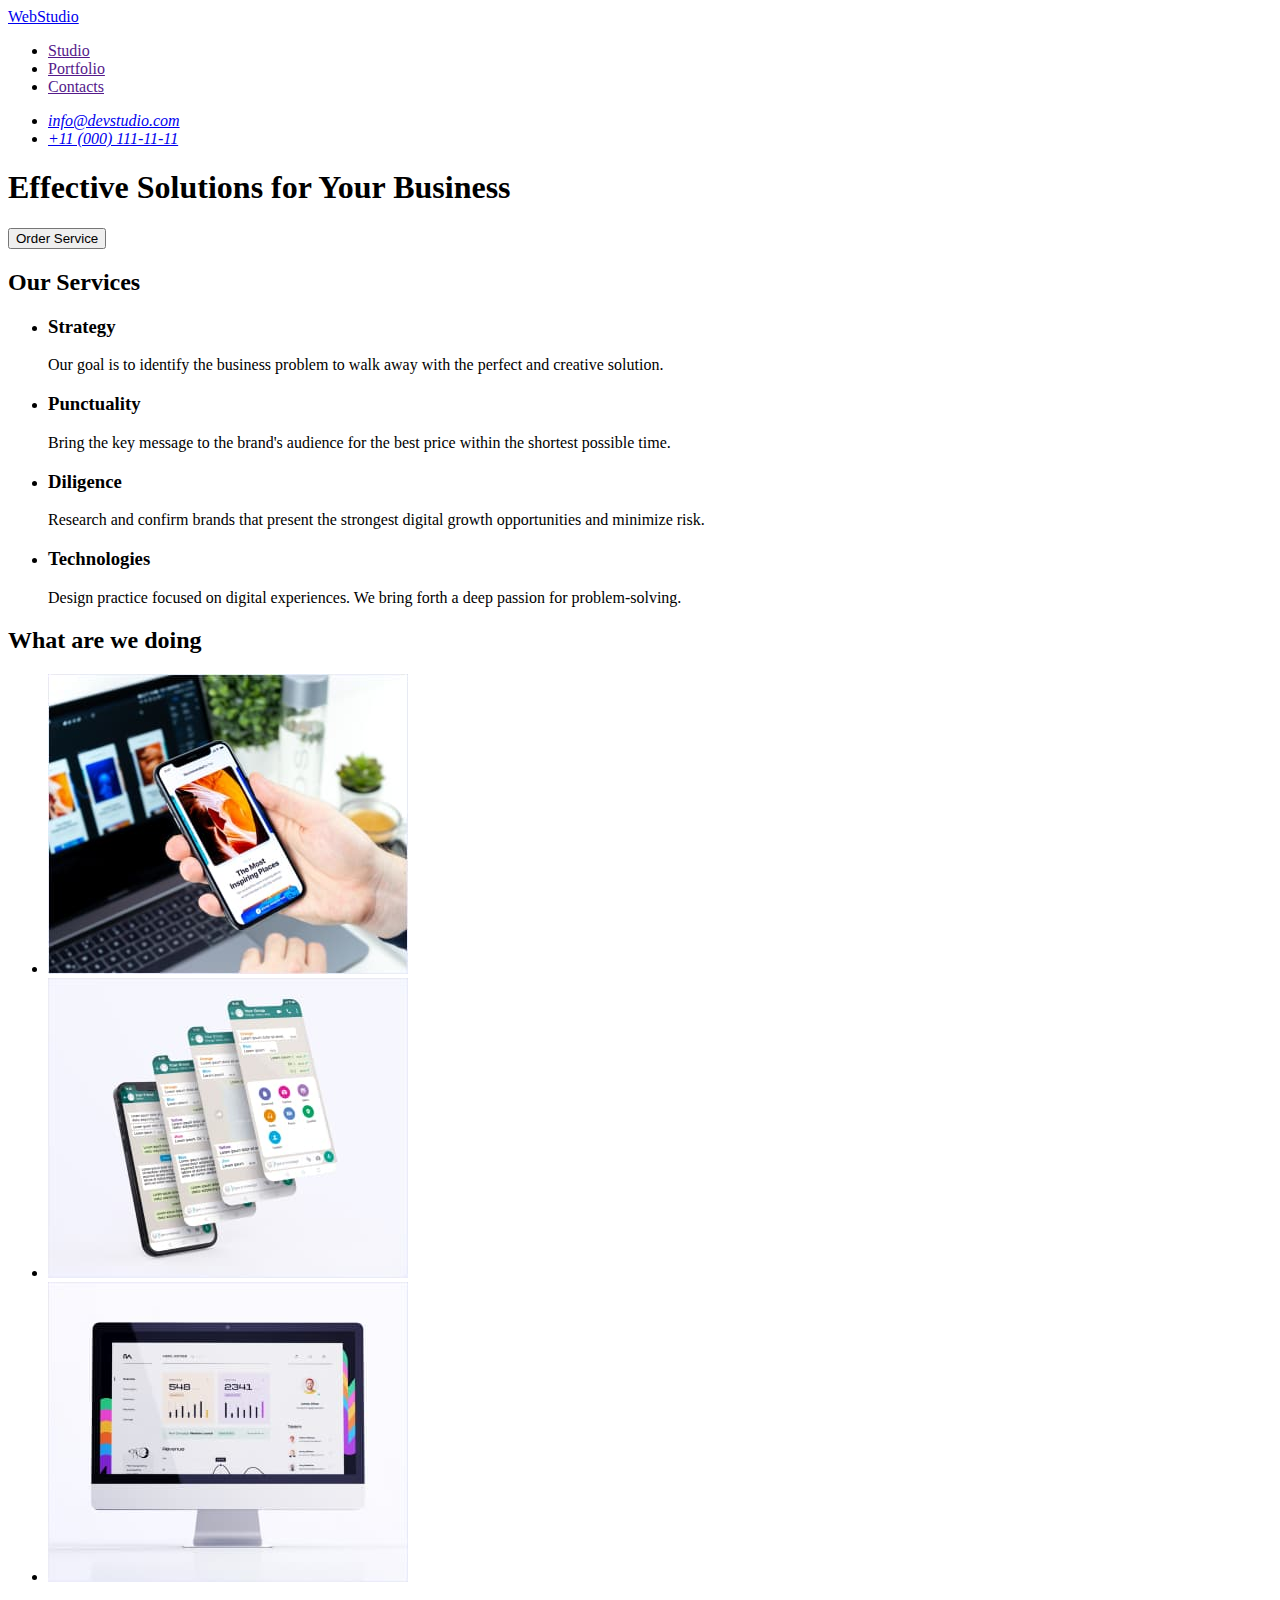
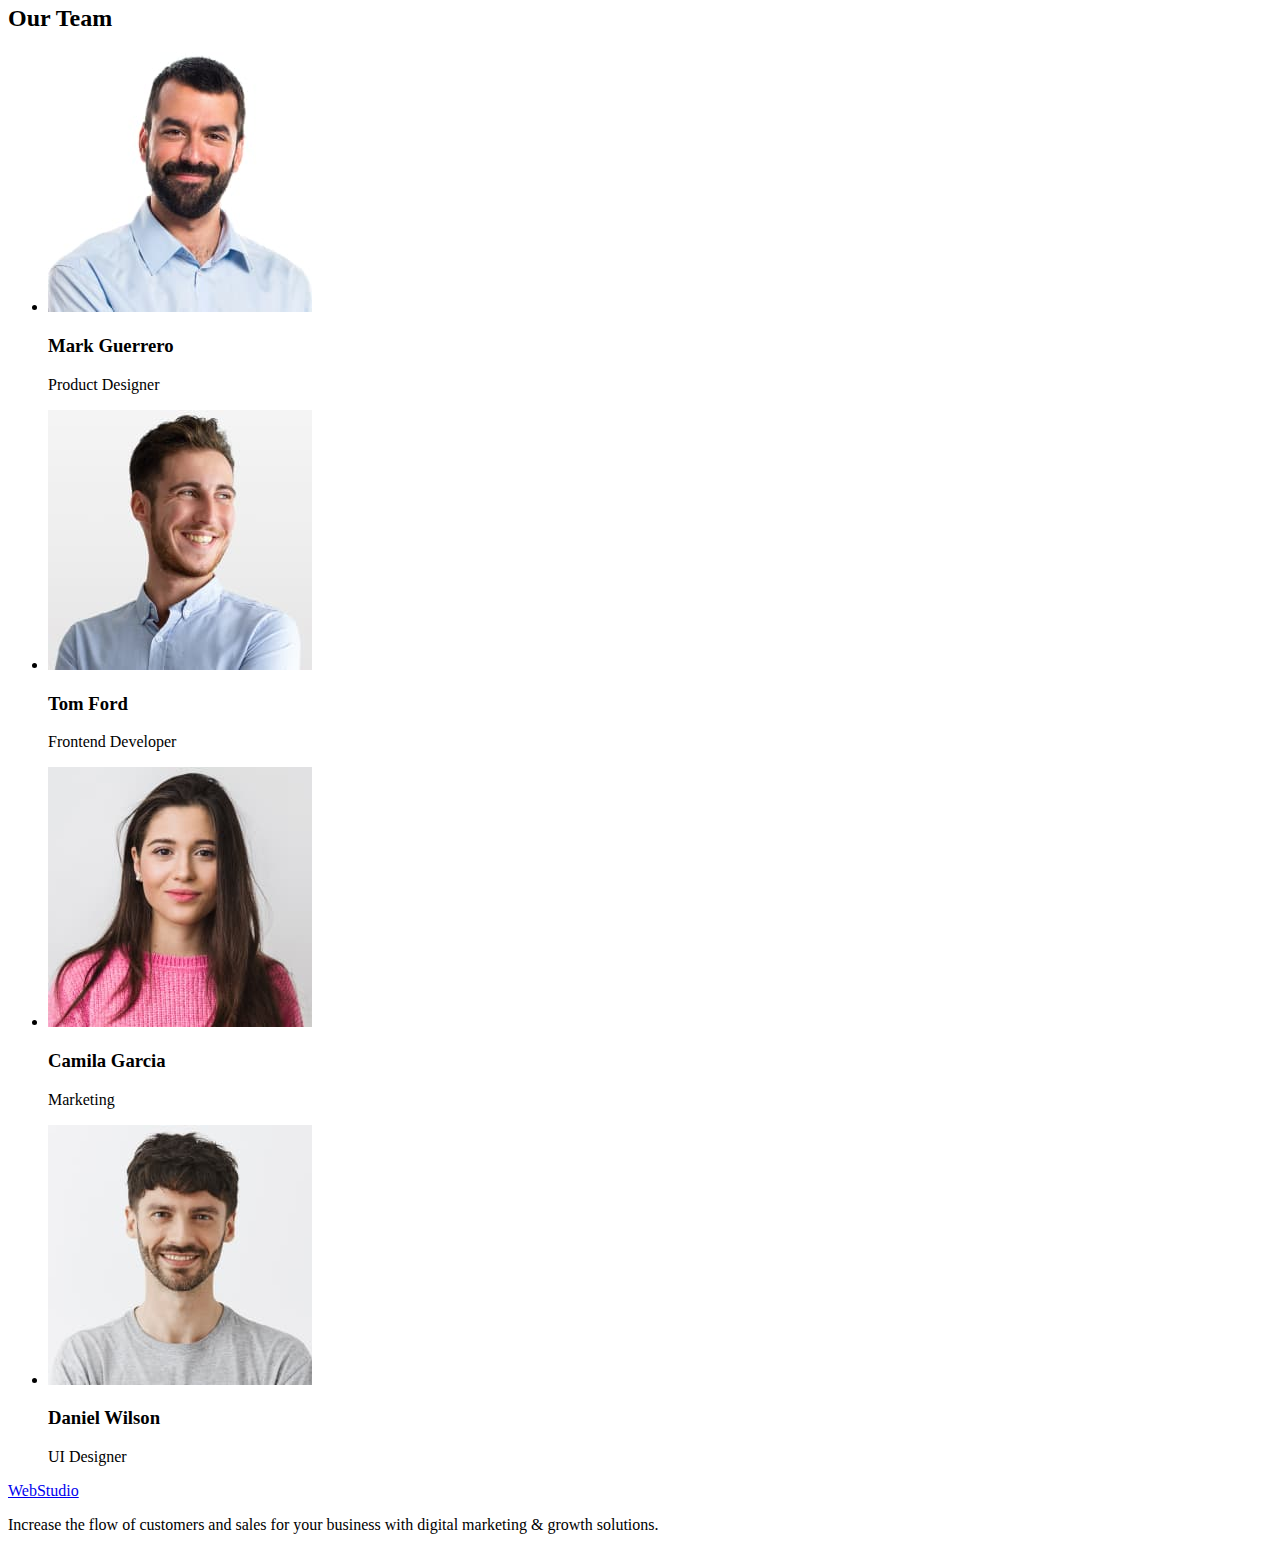
==== index.html @ f061bedb "Initial commit" ====
<!DOCTYPE html>
<html lang="en">
  <head>
    <meta charset="UTF-8" />
    <meta http-equiv="X-UA-Compatible" content="IE=edge" />
    <meta name="viewport" content="width=device-width, initial-scale=1.0" />
    <title>Document</title>
  </head>
  <body>
    <!--Header-->
    <header>
      <nav>
        <a href="./index.html">WebStudio</a>
        <ul>
          <li>
            <a href="">Studio</a>
          </li>
          <li>
            <a href="">Portfolio</a>
          </li>
          <li>
            <a href="">Contacts</a>
          </li>
        </ul>
      </nav>
      <address>
        <ul>
          <li>
            <a href="mailto:info@devstudio.com">info@devstudio.com</a>
          </li>
          <li>
            <a href="tel:+110001111111">+11 (000) 111-11-11</a>
          </li>
        </ul>
      </address>
    </header>
    <main>
      <!--Hero-section-->
      <section>
        <h1>Effective Solutions for Your Business</h1>
        <button type="button">Order Service</button>
      </section>
      <!--Feature-->
      <section>
        <h2>Our Services</h2>
        <ul>
          <li>
            <h3>Strategy</h3>
            <p>
              Our goal is to identify the business problem to walk away with the
              perfect and creative solution.
            </p>
          </li>
          <li>
            <h3>Punctuality</h3>
            <p>
              Bring the key message to the brand's audience for the best price
              within the shortest possible time.
            </p>
          </li>
          <li>
            <h3>Diligence</h3>
            <p>
              Research and confirm brands that present the strongest digital
              growth opportunities and minimize risk.
            </p>
          </li>
          <li>
            <h3>Technologies</h3>
            <p>
              Design practice focused on digital experiences. We bring forth a
              deep passion for problem-solving.
            </p>
          </li>
        </ul>
      </section>
      <!--What are we doing-->
      <section>
        <h2>What are we doing</h2>
        <ul>
          <li>
            <img
              src="./images/rectangle71.jpg"
              alt="Analysis of website visitors"
              width="360"
            />
          </li>
          <li>
            <img
              src="./images/rectangle71-1.jpg"
              alt="Creating an application on a smartphone"
              width="360"
            />
          </li>
          <li>
            <img
              src="./images/rectangle71-2.jpg"
              alt="Synchronization of device"
              width="360"
            />
          </li>
        </ul>
      </section>
      <!--Our team-->
      <section>
        <h2>Our Team</h2>
        <ul>
          <li>
            <img
              src="./images/img-3.jpg"
              alt="img Mark Guerrero "
              width="264"
            />
            <h3>Mark Guerrero</h3>
            <p>Product Designer</p>
          </li>

          <li>
            <img src="./images/img-2.jpg" alt="photo Tom Ford" width="264" />
            <h3>Tom Ford</h3>
            <p>Frontend Developer</p>
          </li>

          <li>
            <img
              src="./images/img-1.jpg"
              alt="photo Camila Garcia "
              width="264"
            />
            <h3>Camila Garcia</h3>
            <p>Marketing</p>
          </li>

          <li>
            <img src="./images/img.jpg" alt="photo Daniel Wilson" width="264" />
            <h3>Daniel Wilson</h3>
            <p>UI Designer</p>
          </li>
        </ul>
      </section>
    </main>
    <!--Footer-->
    <footer>
      <a href="./index.html">WebStudio</a>
      <p>
        Increase the flow of customers and sales for your business with digital
        marketing & growth solutions.
      </p>
    </footer>
  </body>
</html>
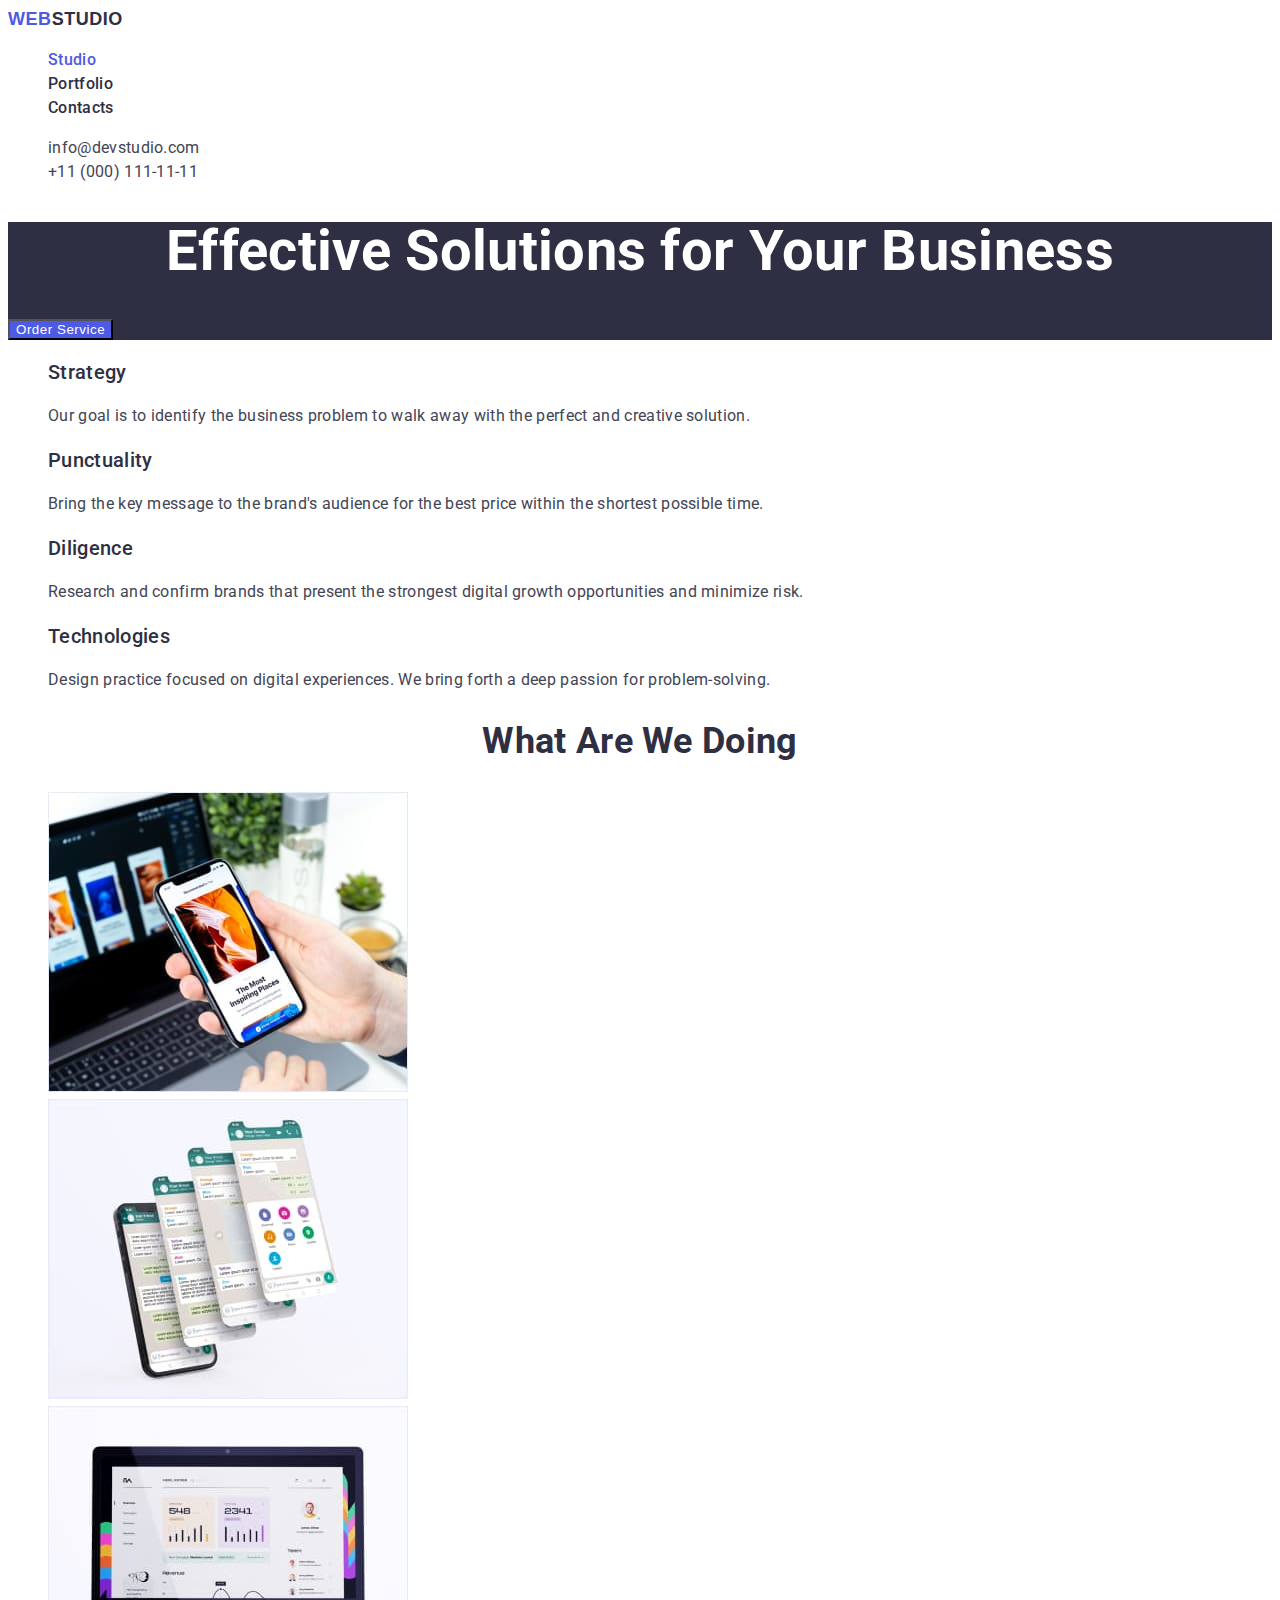
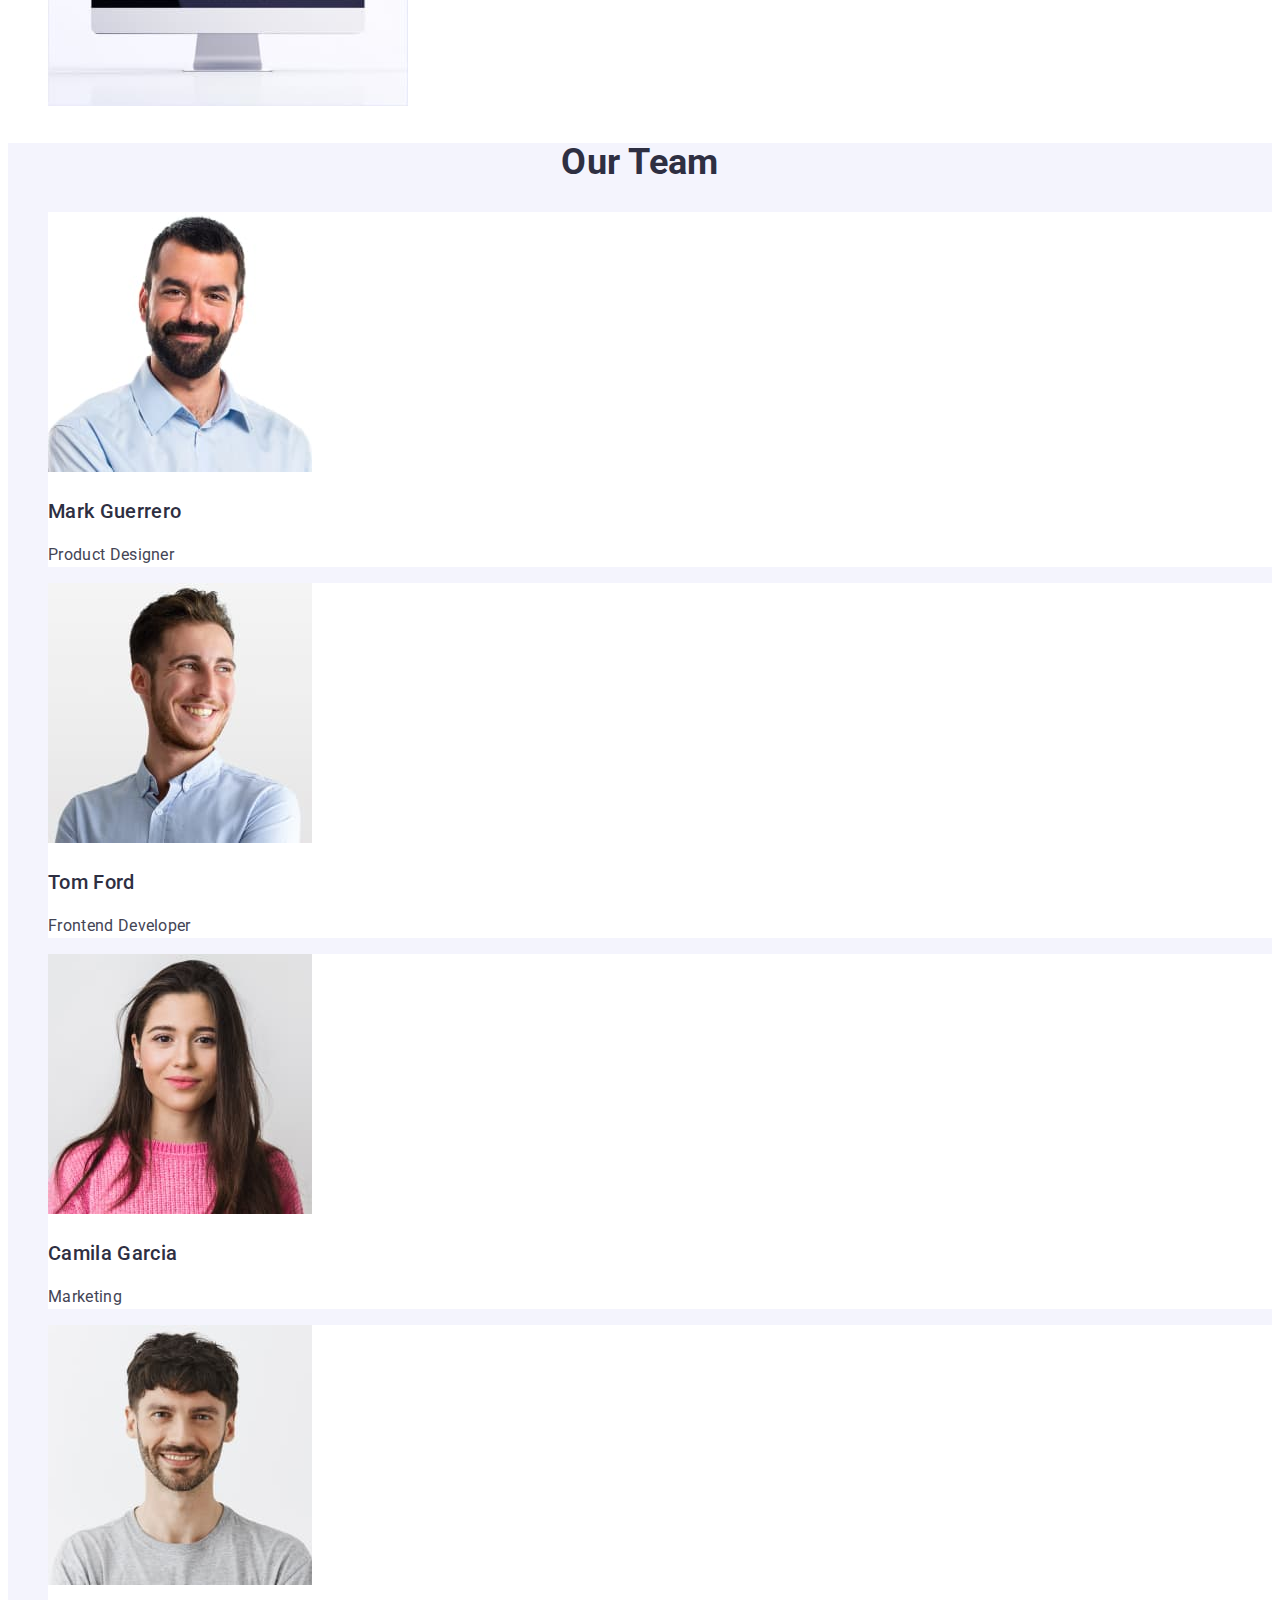
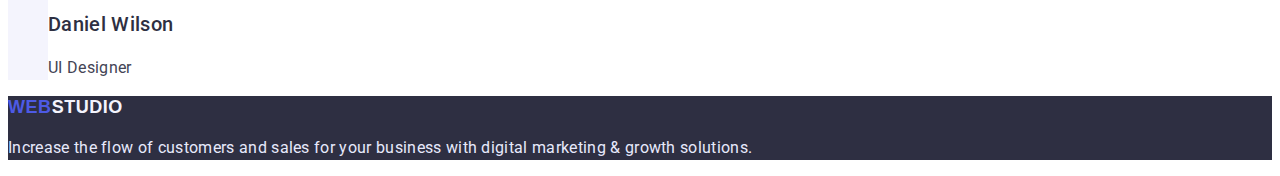
==== commit 2dcad2e7: "update index html file" ====
--- a/index.html
+++ b/index.html
@@ -4,70 +4,81 @@
     <meta charset="UTF-8" />
     <meta http-equiv="X-UA-Compatible" content="IE=edge" />
     <meta name="viewport" content="width=device-width, initial-scale=1.0" />
-    <title>Document</title>
+    <title>WebStudio</title>
+    <link rel="preconnect" href="https://fonts.googleapis.com" />
+    <link rel="preconnect" href="https://fonts.gstatic.com" crossorigin />
+    <link
+      href="https://fonts.googleapis.com/css2?family=Roboto:wght@400;500;700;900&display=swap"
+      rel="stylesheet"
+    />
+    <link rel="stylesheet" href="./css/styles.css" />
   </head>
   <body>
     <!--Header-->
     <header>
-      <nav>
-        <a href="./index.html">WebStudio</a>
-        <ul>
-          <li>
-            <a href="">Studio</a>
+      <a href="./index.html" class="logo"
+        >Web<span class="logo-header">Studio</span></a
+      >
+      <nav class="site-nav">
+        <ul class="nav-list list">
+          <li class="nav-item">
+            <a class="nav-link current" href="">Studio</a>
           </li>
-          <li>
-            <a href="">Portfolio</a>
+          <li class="nav-item">
+            <a class="nav-link" href="./portfolio.html">Portfolio</a>
           </li>
-          <li>
-            <a href="">Contacts</a>
+          <li class="nav-item">
+            <a class="nav-link" href="">Contacts</a>
           </li>
         </ul>
       </nav>
-      <address>
-        <ul>
-          <li>
-            <a href="mailto:info@devstudio.com">info@devstudio.com</a>
+      <address class="address">
+        <ul class="address-list">
+          <li class="address-item list">
+            <a class="link" href="mailto:info@devstudio.com"
+              >info@devstudio.com</a
+            >
           </li>
-          <li>
-            <a href="tel:+110001111111">+11 (000) 111-11-11</a>
+          <li class="address-item list">
+            <a class="link" href="tel:+110001111111">+11 (000) 111-11-11</a>
           </li>
         </ul>
       </address>
     </header>
     <main>
       <!--Hero-section-->
-      <section>
-        <h1>Effective Solutions for Your Business</h1>
-        <button type="button">Order Service</button>
+      <section class="hero">
+        <h1 class="hero-title">Effective Solutions for Your Business</h1>
+        <button type="button" class="button-hero">Order Service</button>
       </section>
       <!--Feature-->
-      <section>
-        <h2>Our Services</h2>
-        <ul>
-          <li>
-            <h3>Strategy</h3>
-            <p>
+      <section class="feature">
+        <h2 class="visually-hidden">Our Services</h2>
+        <ul class="feature-list">
+          <li class="feature-item list">
+            <h3 class="feature-after-title">Strategy</h3>
+            <p class="feature-text">
               Our goal is to identify the business problem to walk away with the
               perfect and creative solution.
             </p>
           </li>
-          <li>
-            <h3>Punctuality</h3>
-            <p>
+          <li class="feature-item list">
+            <h3 class="feature-after-title">Punctuality</h3>
+            <p class="feature-text">
               Bring the key message to the brand's audience for the best price
               within the shortest possible time.
             </p>
           </li>
-          <li>
-            <h3>Diligence</h3>
-            <p>
+          <li class="feature-item list">
+            <h3 class="feature-after-title">Diligence</h3>
+            <p class="feature-text">
               Research and confirm brands that present the strongest digital
               growth opportunities and minimize risk.
             </p>
           </li>
-          <li>
-            <h3>Technologies</h3>
-            <p>
+          <li class="feature-item list">
+            <h3 class="feature-after-title">Technologies</h3>
+            <p class="feature-text">
               Design practice focused on digital experiences. We bring forth a
               deep passion for problem-solving.
             </p>
@@ -75,74 +86,91 @@
         </ul>
       </section>
       <!--What are we doing-->
-      <section>
-        <h2>What are we doing</h2>
-        <ul>
-          <li>
+      <section class="works">
+        <h2 class="works-title title">What are we doing</h2>
+        <ul class="works-list">
+          <li class="works-item list">
             <img
               src="./images/rectangle71.jpg"
               alt="Analysis of website visitors"
               width="360"
+              height="300"
             />
           </li>
-          <li>
+          <li class="works-item list">
             <img
               src="./images/rectangle71-1.jpg"
               alt="Creating an application on a smartphone"
               width="360"
+              height="300"
             />
           </li>
-          <li>
+          <li class="works-item list">
             <img
               src="./images/rectangle71-2.jpg"
               alt="Synchronization of device"
               width="360"
+              height="300"
             />
           </li>
         </ul>
       </section>
       <!--Our team-->
-      <section>
-        <h2>Our Team</h2>
-        <ul>
-          <li>
+      <section class="team">
+        <h2 class="team-title title">Our Team</h2>
+        <ul class="team-list">
+          <li class="team-card list">
             <img
               src="./images/img-3.jpg"
               alt="img Mark Guerrero "
               width="264"
+              height="260"
             />
-            <h3>Mark Guerrero</h3>
-            <p>Product Designer</p>
+            <h3 class="team-after-title">Mark Guerrero</h3>
+            <p class="team-text">Product Designer</p>
           </li>
 
-          <li>
-            <img src="./images/img-2.jpg" alt="photo Tom Ford" width="264" />
-            <h3>Tom Ford</h3>
-            <p>Frontend Developer</p>
+          <li class="team-card list">
+            <img
+              src="./images/img-2.jpg"
+              alt="photo Tom Ford"
+              width="264"
+              height="260"
+            />
+            <h3 class="team-after-title">Tom Ford</h3>
+            <p class="team-text">Frontend Developer</p>
           </li>
 
-          <li>
+          <li class="team-card list">
             <img
               src="./images/img-1.jpg"
               alt="photo Camila Garcia "
               width="264"
+              height="260"
             />
-            <h3>Camila Garcia</h3>
-            <p>Marketing</p>
+            <h3 class="team-after-title">Camila Garcia</h3>
+            <p class="team-text">Marketing</p>
           </li>
 
-          <li>
-            <img src="./images/img.jpg" alt="photo Daniel Wilson" width="264" />
-            <h3>Daniel Wilson</h3>
-            <p>UI Designer</p>
+          <li class="team-card list">
+            <img
+              src="./images/img.jpg"
+              alt="photo Daniel Wilson"
+              width="264"
+              height="260"
+            />
+            <h3 class="team-after-title">Daniel Wilson</h3>
+            <p class="team-text">UI Designer</p>
           </li>
         </ul>
       </section>
     </main>
     <!--Footer-->
-    <footer>
-      <a href="./index.html">WebStudio</a>
-      <p>
+    <footer class="footer">
+      <a href="./index.html" class="logo"
+        >Web<span class="logo-footer">Studio</span></a
+      >
+      <p class="footer-text">
         Increase the flow of customers and sales for your business with digital
         marketing & growth solutions.
       </p>
--- a/css/styles.css
+++ b/css/styles.css
@@ -0,0 +1,177 @@
+:root {
+  --color-light: #ffffff;
+  --color-light-bgc: #f4f4fd;
+  --color-main: #2e2f42;
+  --color-bgc: #2e2f42;
+  --color-accent: #4d5ae5;
+  --primary-text-color: #434455;
+  --color-footer: #e7e9fc;
+  --color-bgc-btn: #404bbf;
+  --font-family-main: 'Roboto', sans-serif;
+  --font-size-main: 16px;
+  --line-height-main: 1.5;
+  --letter-spacing-main: 0.02em;
+}
+
+body {
+  font-family: var(--font-family-main);
+  font-size: var(--font-size-main);
+  line-height: var(--line-height-main);
+  letter-spacing: var(--letter-spacing-main);
+  color: var(--primary-text-color);
+}
+.list {
+  list-style: none;
+}
+.link {
+  text-decoration: none;
+}
+
+/* Main */
+/* Logo */
+.logo {
+  font-family: 'Raleway', sans-serif;
+  font-weight: 800;
+  font-size: 18px;
+  line-height: 1.33;
+  letter-spacing: 0.03em;
+  text-decoration: none;
+  text-transform: uppercase;
+  color: var(--color-accent);
+}
+.logo-header {
+  color: var(--color-main);
+}
+
+.nav-link.current {
+  color: var(--color-accent);
+}
+
+.nav-link {
+  font-weight: 500;
+  text-decoration: none;
+  color: var(--color-main);
+}
+.nav-link:hover,
+.nav-link:focus {
+  color: var(--primary-text-color);
+}
+
+.address-item .link {
+  font-style: normal;
+  color: var(--primary-text-color);
+}
+.address-item .link:hover,
+.address-item .link:focus {
+  color: var(--color-bgc-btn);
+}
+
+/* Hero */
+
+.hero {
+  background-color: var(--color-bgc);
+}
+.hero-title {
+  font-weight: 700;
+  font-size: 56px;
+  line-height: 1.07;
+  text-align: center;
+  color: var(--color-light);
+}
+.button-hero {
+  display: flex;
+  align-items: center;
+  letter-spacing: 0.04em;
+  color: var(--color-light);
+  background-color: var(--color-accent);
+}
+.button-hero:hover,
+.button-hero:focus {
+  background-color: var(--color-accent);
+}
+.button-hero:active {
+  background-color: var(--color-bgc-btn);
+}
+
+/* Feature */
+
+.visually-hidden {
+  position: absolute;
+  width: 1px;
+  height: 1px;
+  margin: -1px;
+  border: 0;
+  padding: 0;
+
+  white-space: nowrap;
+  clip-path: inset(100%);
+  clip: rect(0 0 0 0);
+  overflow: hidden;
+}
+
+.feature-after-title,
+.team-after-title,
+.projects-title {
+  font-weight: 500;
+  font-size: 20px;
+  line-height: 1.2;
+  color: var(--color-main);
+}
+
+.title {
+  font-weight: 700;
+  font-size: 36px;
+  line-height: 1.11;
+  text-align: center;
+  text-transform: capitalize;
+  color: var(--color-main);
+}
+
+/* What are we doing */
+/* .works {
+
+
+/* Our team */
+
+.team {
+  background-color: var(--color-light-bgc);
+}
+.team-card {
+  background-color: var(--color-light);
+}
+
+/* Footer */
+
+.footer {
+  background-color: var(--color-main);
+}
+.logo-footer {
+  color: var(--color-light-bgc);
+}
+.footer-text {
+  color: var(--color-footer);
+}
+/* PORTFOLIO */
+
+/* GALLERY */
+
+.button {
+  font-weight: 500;
+  font-size: 16px;
+  line-height: 1.5;
+  display: flex;
+  align-items: center;
+  text-align: center;
+  letter-spacing: 0.04em;
+  cursor: pointer;
+
+  color: var(--color-accent);
+}
+.button:hover,
+.button:focus {
+  color: var(--color-light);
+  background-color: var(--color-bgc-btn);
+}
+.projects-text {
+  color: var(--primary-text-color);
+}
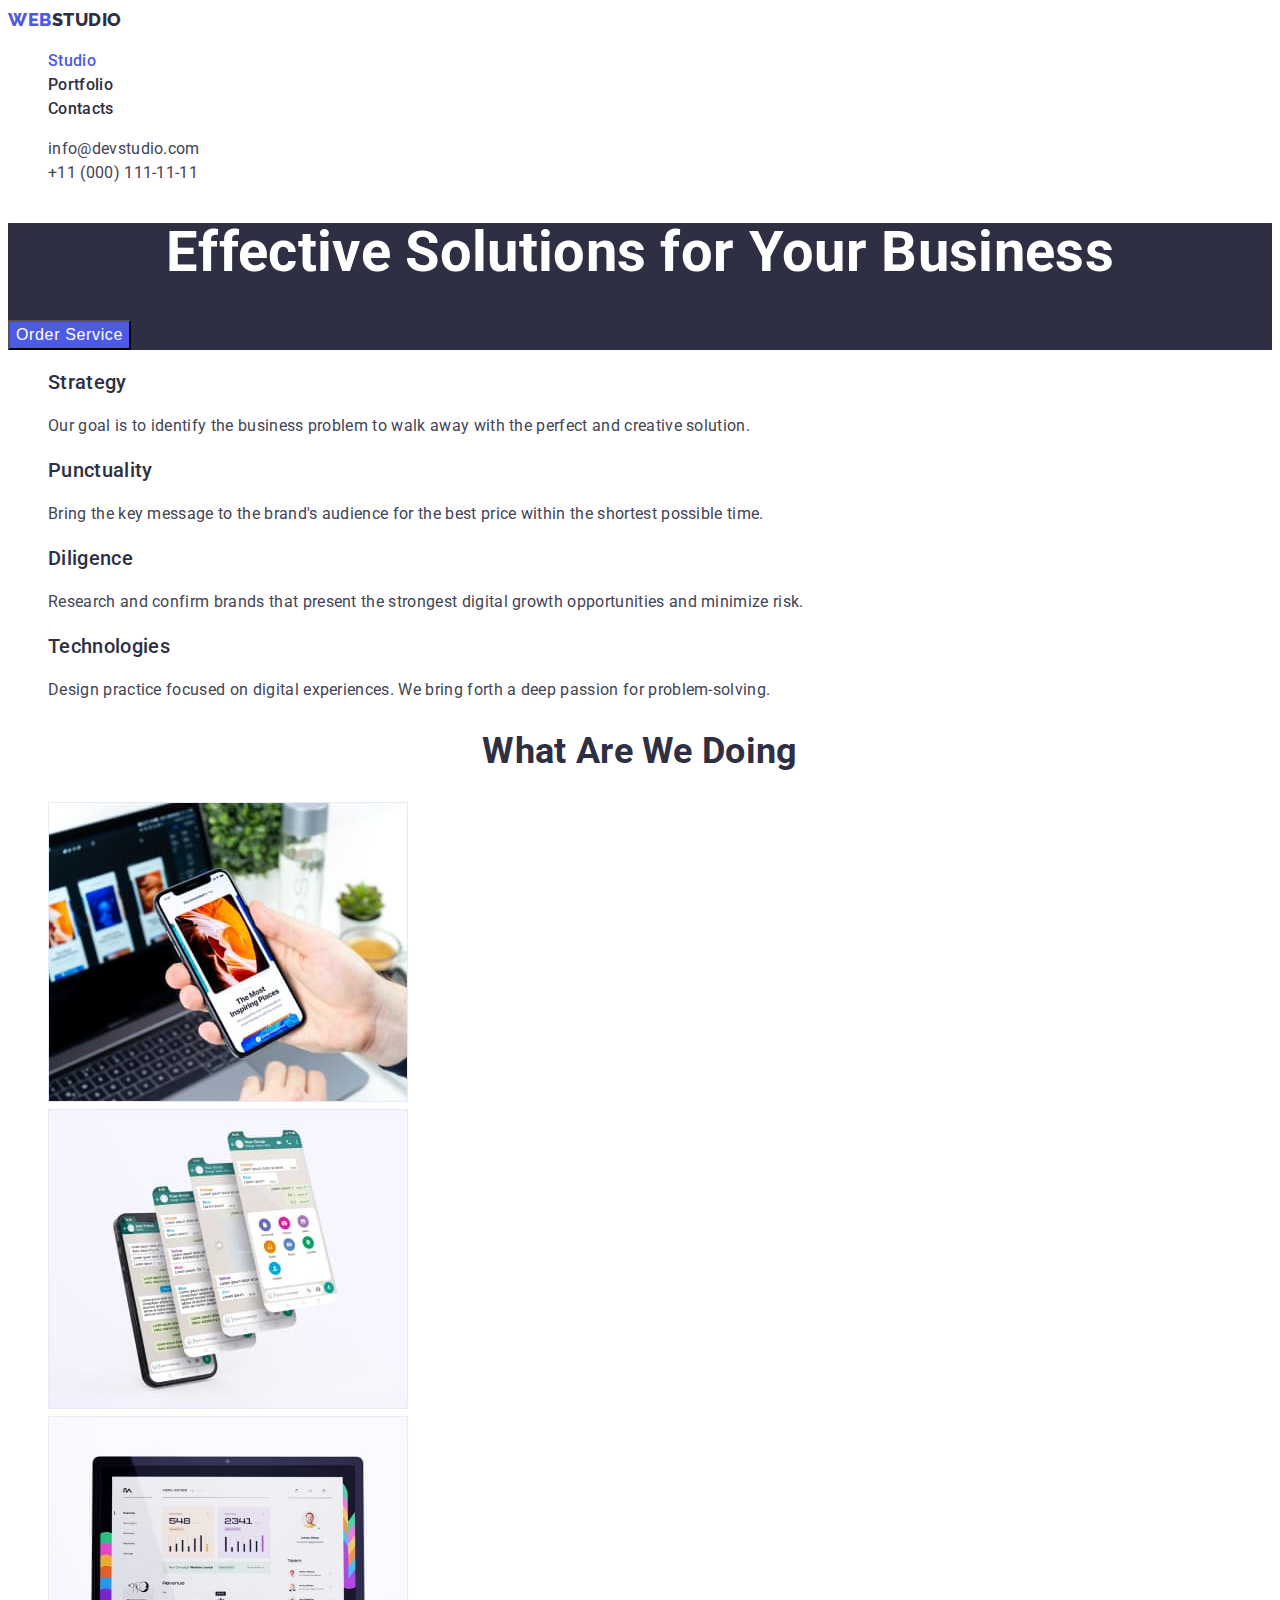
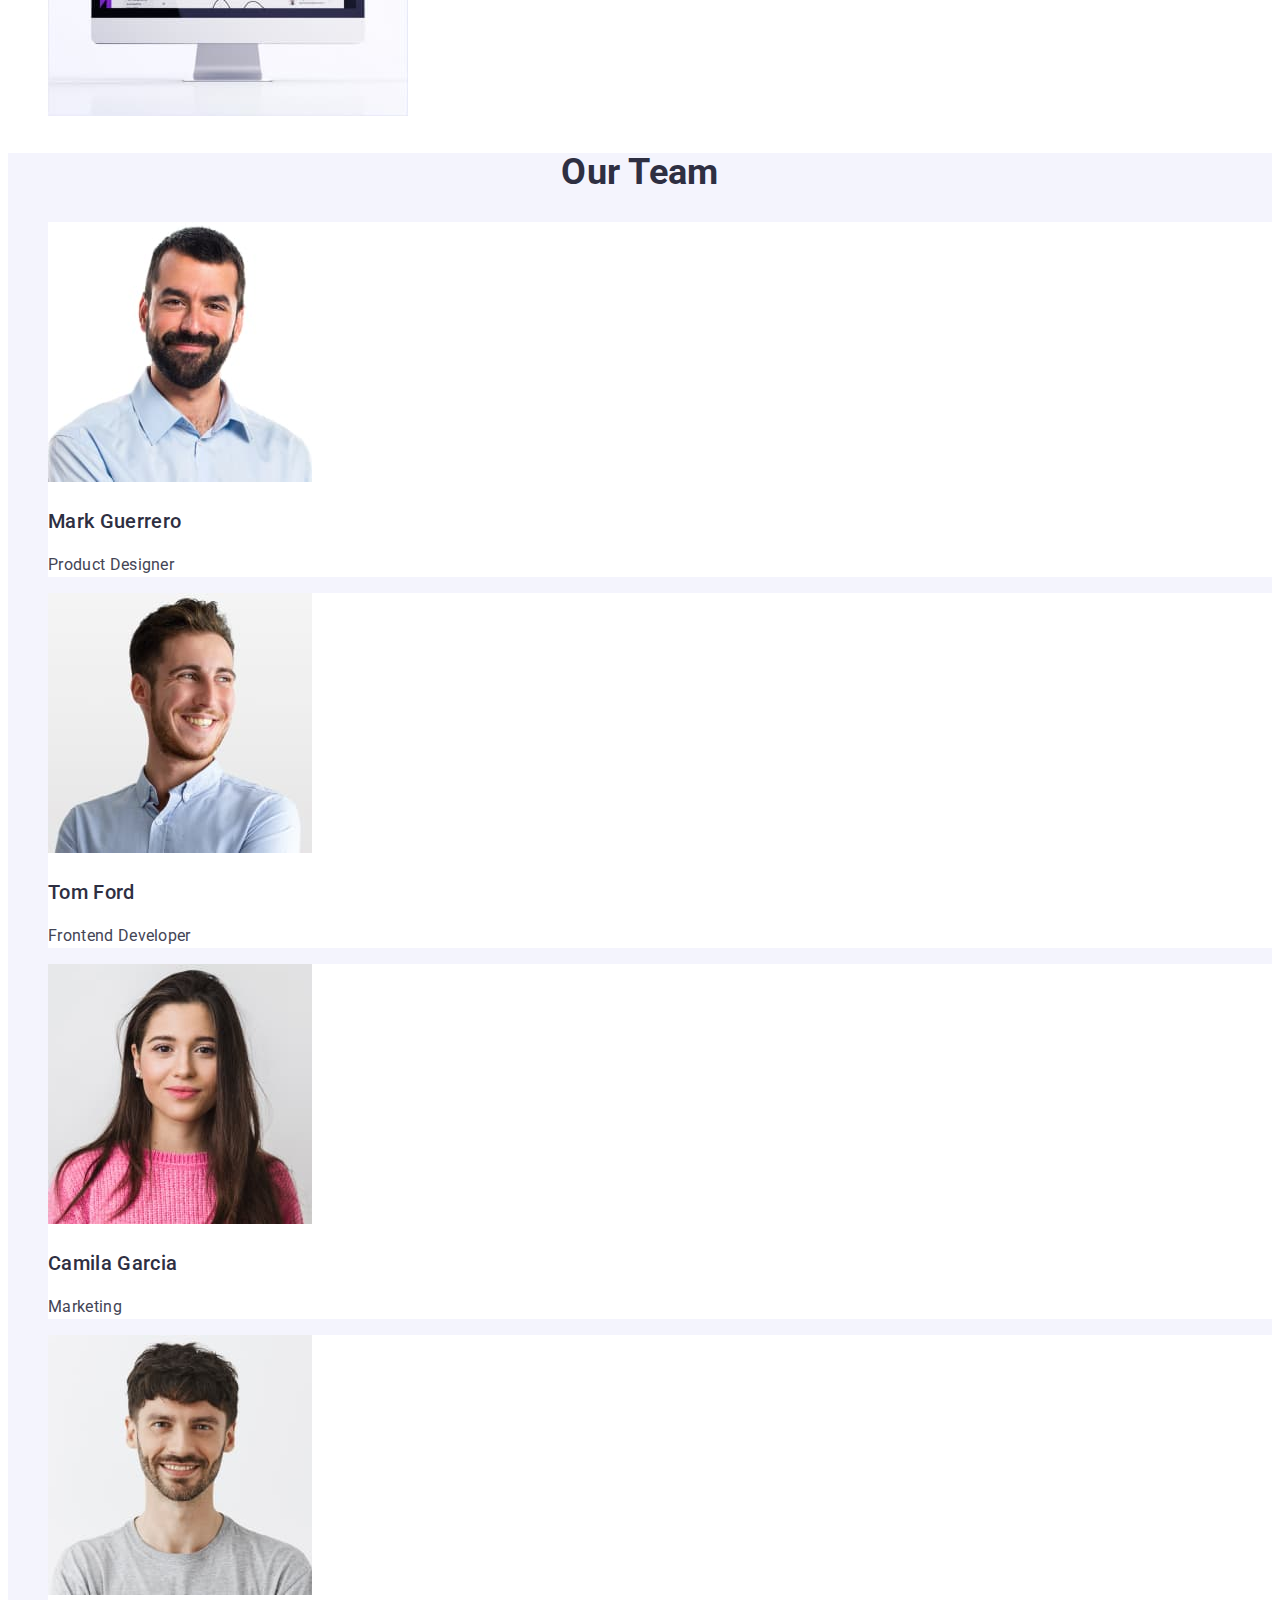
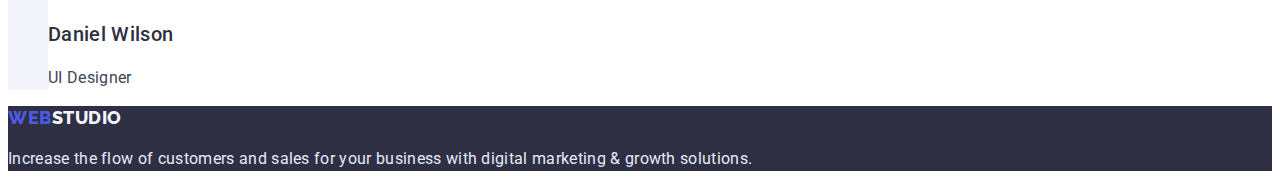
==== commit 6fa5eb86: "update index html file" ====
--- a/index.html
+++ b/index.html
@@ -8,9 +8,10 @@
     <link rel="preconnect" href="https://fonts.googleapis.com" />
     <link rel="preconnect" href="https://fonts.gstatic.com" crossorigin />
     <link
-      href="https://fonts.googleapis.com/css2?family=Roboto:wght@400;500;700;900&display=swap"
+      href="https://fonts.googleapis.com/css2?family=Raleway:wght@800&family=Roboto:wght@400;500;700;900&display=swap"
       rel="stylesheet"
     />
+
     <link rel="stylesheet" href="./css/styles.css" />
   </head>
   <body>
--- a/css/styles.css
+++ b/css/styles.css
@@ -79,6 +79,9 @@
   color: var(--color-light);
 }
 .button-hero {
+  font-weight: 500;
+  font-size: 16px;
+  line-height: 1.5;
   display: flex;
   align-items: center;
   letter-spacing: 0.04em;
@@ -87,7 +90,7 @@
 }
 .button-hero:hover,
 .button-hero:focus {
-  background-color: var(--color-accent);
+  background-color: var(--color-bgc-btn);
 }
 .button-hero:active {
   background-color: var(--color-bgc-btn);
@@ -164,7 +167,7 @@
   text-align: center;
   letter-spacing: 0.04em;
   cursor: pointer;
-
+  background-color: var(--color-light-bgc);
   color: var(--color-accent);
 }
 .button:hover,
